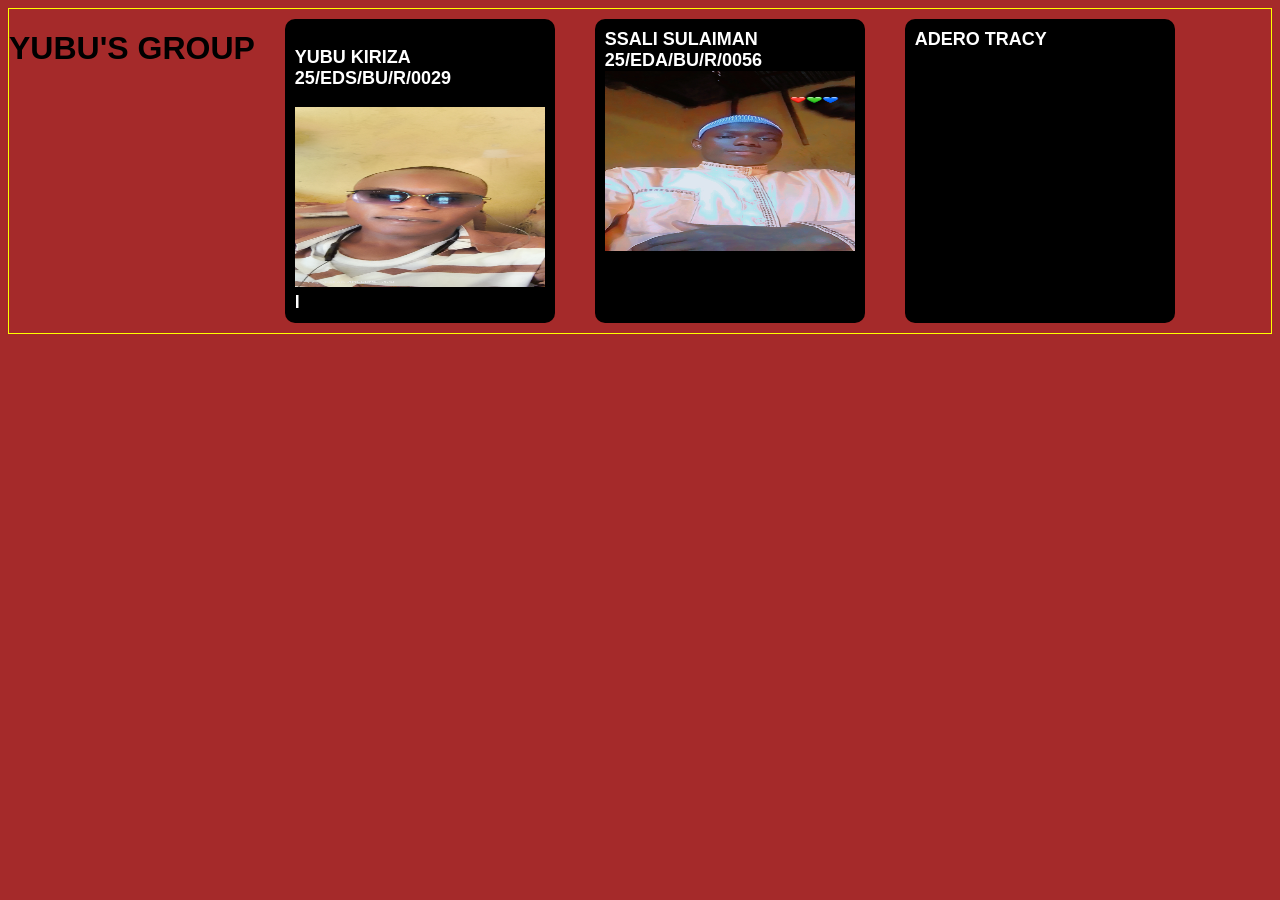
==== css-flexbox.html @ 5807a0b2 "Update css-flexbox.html" ====
<!DOCTYPE html>
<html lang="en">
<head>
    <meta charset="UTF-8">
    <meta name="viewport" content="width=device-width, initial-scale=1.0">
    <title>Document</title>
    <link rel="stylesheet" href="flexbox.css">
</head>
<body>
    <main CLASS="flex-container">
        <h1>YUBU'S GROUP</h1>
    <section class="flex-item">
        <P>YUBU KIRIZA 25/EDS/BU/R/0029</P>
        <img class="flex-img" src="IMG_20261018_103631_252@2085463526.jpg" alt="YUBU KIRIZA">
        l

    </section>
    <section class="flex-item">
        SSALI SULAIMAN 25/EDA/BU/R/0056
        <img CLASS="flex-img" src="IMG-20261026-WA0076.jpg" alt="SSALI SULAIMAN">
    </section>
    <section class="flex-item">
        ADERO TRACY
    </section>
    </main>
</body>
</html>
---- flexbox.css ----
body{
    background-color: brown;
    font-family: Verdana, Geneva, Tahoma, sans-serif;
    
}
.flex-container{
    display: flex;
    border: 1px solid yellow;
    flex-direction: row;
    justify-items: center;
    flex-wrap: wrap;
    gap: 20px;

}
.flex-item{
    background-color: black;
    color:white;
    margin:10px;
    padding : 10px;
    border-radius :10px;
    width :250px;
    height: auto;
    font-size :18px;
    font-weight: bold;
    overflow:hidden;
}
    .flex-img{
        width:100%;
        height: 180px;
        border-radius:50%
        border 3px solid gold;
    }

}
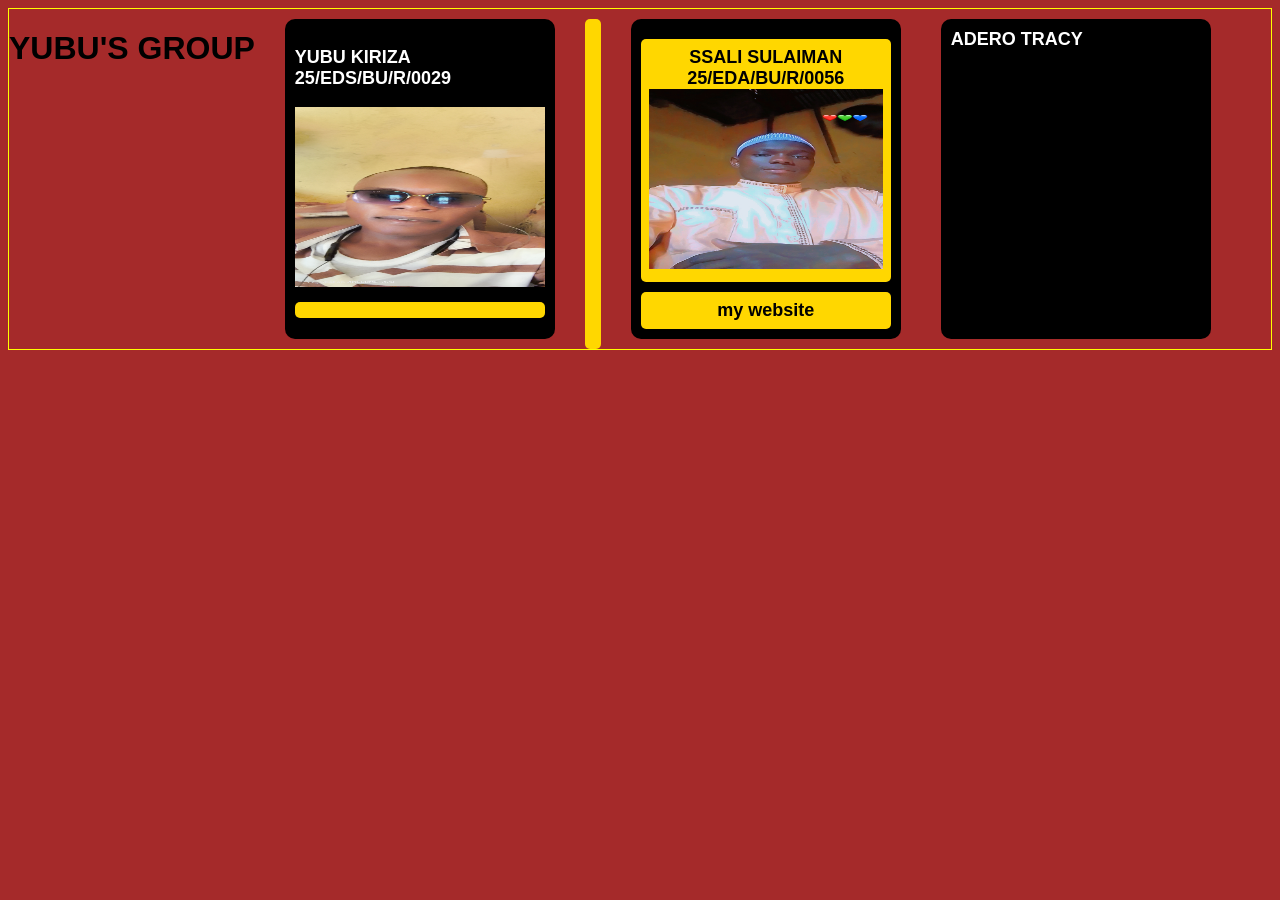
==== commit 5bdbe06d: "u" ====
--- a/css-flexbox.html
+++ b/css-flexbox.html
@@ -12,12 +12,14 @@
     <section class="flex-item">
         <P>YUBU KIRIZA 25/EDS/BU/R/0029</P>
         <img class="flex-img" src="IMG_20261018_103631_252@2085463526.jpg" alt="YUBU KIRIZA">
-        l
+        <a class="web-link" href=" https://yubukiriza0029.github.io/YUBU-KIRIZA/> my website</a>
+">
 
     </section>
     <section class="flex-item">
         SSALI SULAIMAN 25/EDA/BU/R/0056
         <img CLASS="flex-img" src="IMG-20261026-WA0076.jpg" alt="SSALI SULAIMAN">
+        <a class="web-link" href="https://sulaimanssali.github.io/SAALI">my website</a>
     </section>
     <section class="flex-item">
         ADERO TRACY
--- a/flexbox.css
+++ b/flexbox.css
@@ -30,5 +30,18 @@
         border-radius:50%
         border 3px solid gold;
     }
-
+.web-link{
+    display:block;
+    background-color: gold;
+    color:black;
+    text-align: center;
+    padding: 8px;
+    margin-top: 10px;
+    border-radius:5px;
+    text-decoration:none;
+    font: size 14px;
+    font-weight: bold;
+}
+.web-link:hover{
+    background-color: white;
 }
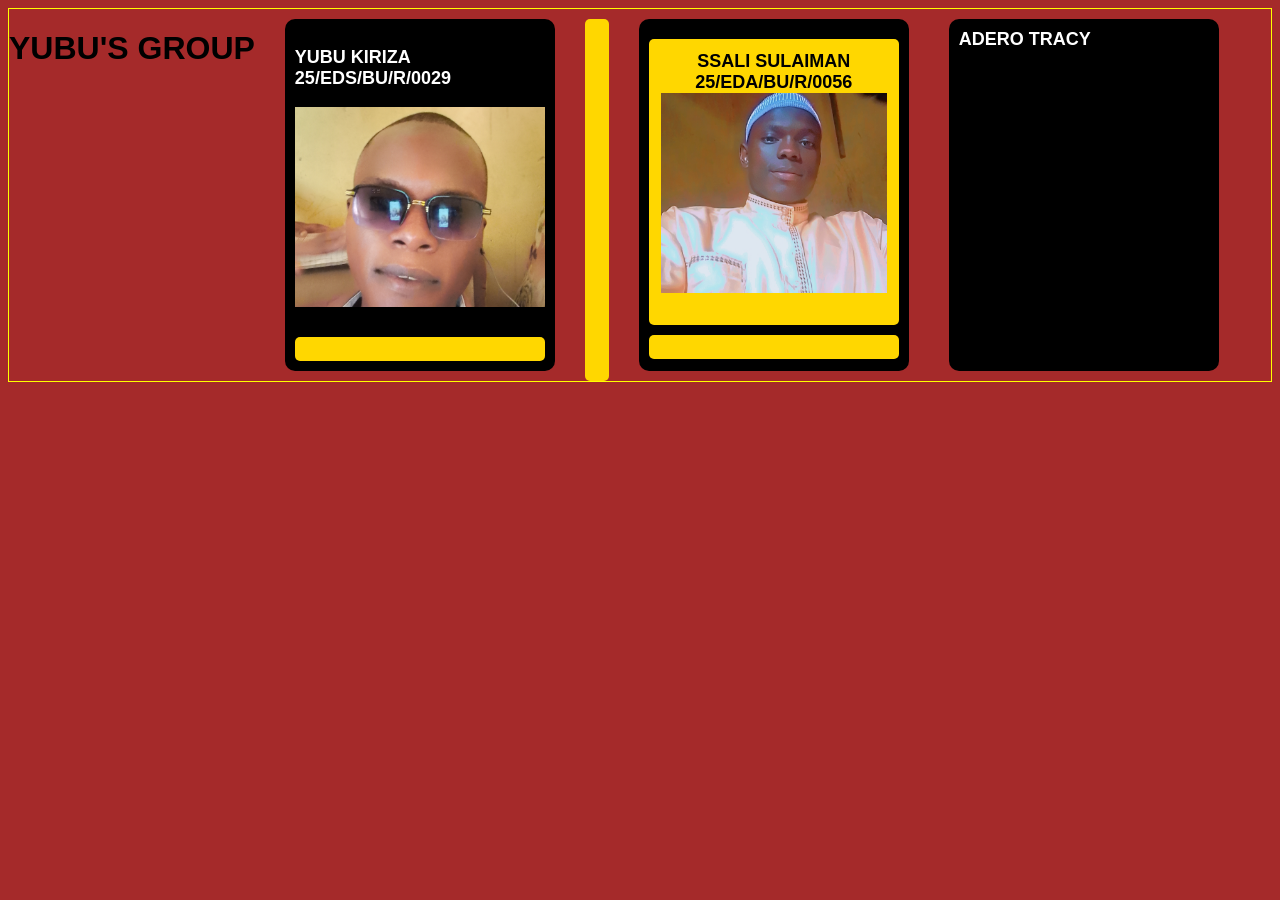
==== commit 8e5a4530: "Update css-flexbox.html" ====
--- a/css-flexbox.html
+++ b/css-flexbox.html
@@ -12,14 +12,14 @@
     <section class="flex-item">
         <P>YUBU KIRIZA 25/EDS/BU/R/0029</P>
         <img class="flex-img" src="IMG_20261018_103631_252@2085463526.jpg" alt="YUBU KIRIZA">
-        <a class="web-link" href=" https://yubukiriza0029.github.io/YUBU-KIRIZA/> my website</a>
+        <a class="web-link" href=" https://yubukiriza0029.github.io/YUBU-KIRIZA/>
 ">
 
     </section>
     <section class="flex-item">
         SSALI SULAIMAN 25/EDA/BU/R/0056
         <img CLASS="flex-img" src="IMG-20261026-WA0076.jpg" alt="SSALI SULAIMAN">
-        <a class="web-link" href="https://sulaimanssali.github.io/SAALI">my website</a>
+        <a class="web-link" href="https://sulaimanssali.github.io/SAALI"></a>
     </section>
     <section class="flex-item">
         ADERO TRACY
--- a/flexbox.css
+++ b/flexbox.css
@@ -26,20 +26,22 @@
 }
     .flex-img{
         width:100%;
-        height: 180px;
-        border-radius:50%
-        border 3px solid gold;
+        height: 200px;
+        object-fit: cover;
+        border-radius:10%
+        display:block;
+        margin-bottom:15px;
     }
 .web-link{
     display:block;
     background-color: gold;
     color:black;
     text-align: center;
-    padding: 8px;
+    padding: 12px;
     margin-top: 10px;
     border-radius:5px;
     text-decoration:none;
-    font: size 14px;
+    font-size:18px;
     font-weight: bold;
 }
 .web-link:hover{
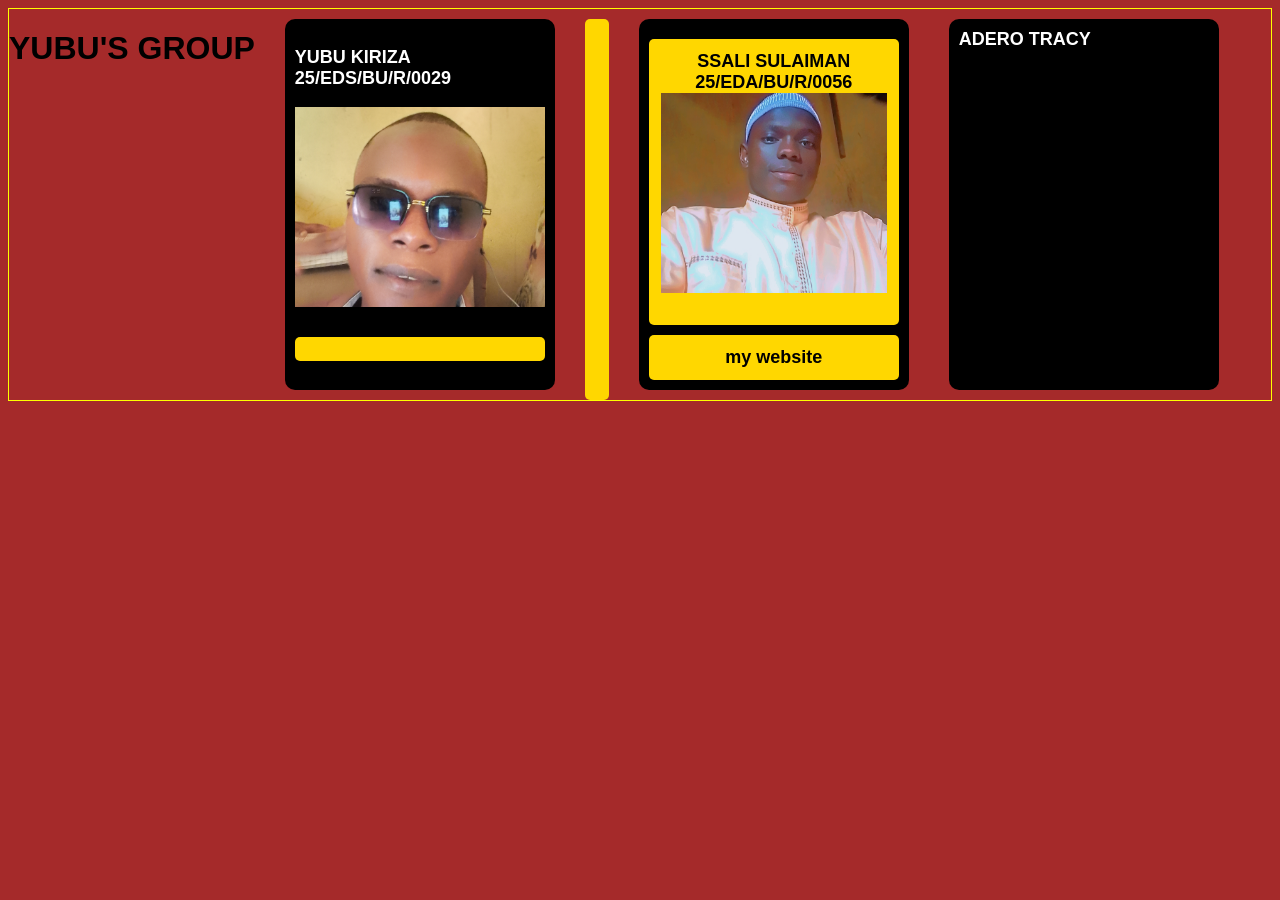
==== commit 45d16984: "Update css-flexbox.html" ====
--- a/css-flexbox.html
+++ b/css-flexbox.html
@@ -19,7 +19,7 @@
     <section class="flex-item">
         SSALI SULAIMAN 25/EDA/BU/R/0056
         <img CLASS="flex-img" src="IMG-20261026-WA0076.jpg" alt="SSALI SULAIMAN">
-        <a class="web-link" href="https://sulaimanssali.github.io/SAALI"></a>
+        <a class="web-link" href="https://sulaimanssali.github.io/SAALI">my website</a>
     </section>
     <section class="flex-item">
         ADERO TRACY
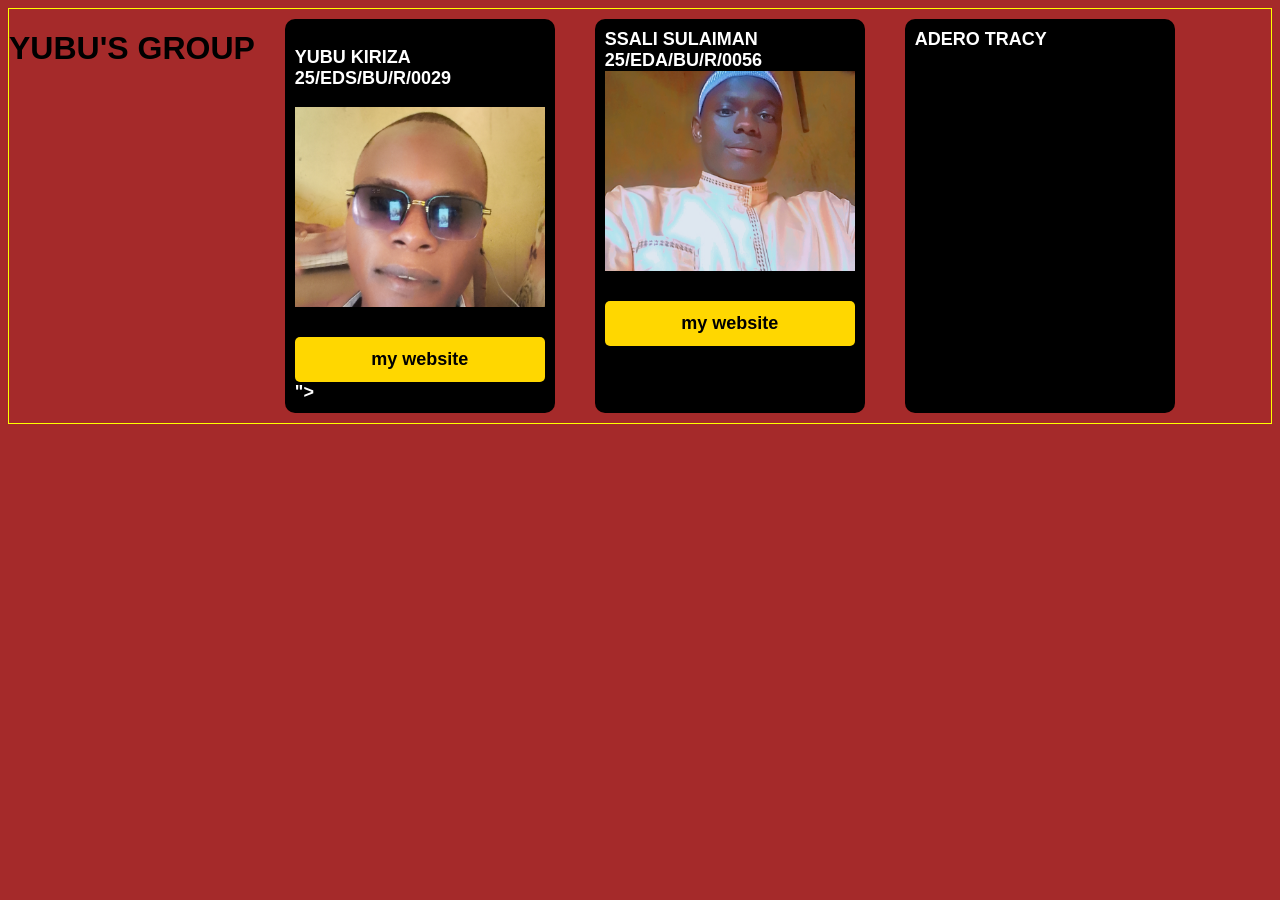
==== commit f696c328: "Update css-flexbox.html" ====
--- a/css-flexbox.html
+++ b/css-flexbox.html
@@ -12,14 +12,14 @@
     <section class="flex-item">
         <P>YUBU KIRIZA 25/EDS/BU/R/0029</P>
         <img class="flex-img" src="IMG_20261018_103631_252@2085463526.jpg" alt="YUBU KIRIZA">
-        <a class="web-link" href=" https://yubukiriza0029.github.io/YUBU-KIRIZA/>
+        <a class="web-link" href=" https://yubukiriza0029.github.io/YUBU-KIRIZA/">my website</a>
 ">
 
     </section>
     <section class="flex-item">
         SSALI SULAIMAN 25/EDA/BU/R/0056
         <img CLASS="flex-img" src="IMG-20261026-WA0076.jpg" alt="SSALI SULAIMAN">
-        <a class="web-link" href="https://sulaimanssali.github.io/SAALI">my website</a>
+        <a class="web-link" href="https://sulaimanssali.github.io/SSALI/">my website</a>
     </section>
     <section class="flex-item">
         ADERO TRACY
